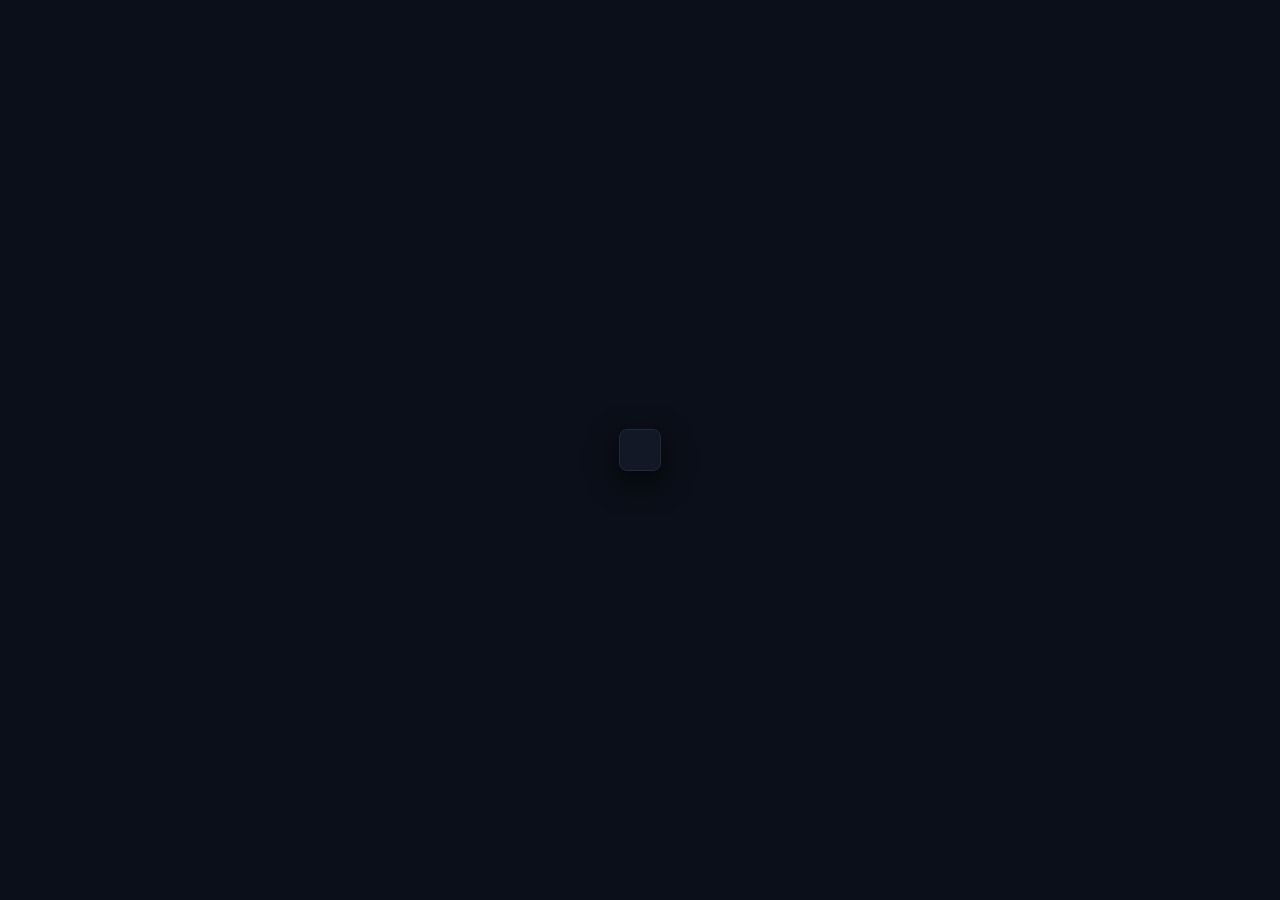
==== web/index.html @ 38ca2e7b "Added Initial Web Socket and multiplayer support" ====
<!DOCTYPE html>
<html lang="en">
<head>
    <meta charset="UTF-8">
    <meta name="viewport" content="width=device-width, initial-scale=1.0">
    <title>Terminal Dungeon Crawler</title>
    <link rel="stylesheet" href="styles.css">
    <!-- Xterm.js CSS -->
    <link rel="stylesheet" href="https://cdn.jsdelivr.net/npm/xterm@5.3.0/css/xterm.css" />
</head>
<body>
    <main class="terminal-container">
        <!-- Xterm will inject the terminal canvas right here -->
        <div id="terminal"></div>
    </main>

    <!-- Xterm.js Core Library -->
    <script src="https://cdn.jsdelivr.net/npm/xterm@5.3.0/lib/xterm.js"></script>
    <script src="game.js"></script>
</body>
</html>
---- web/styles.css ----
body {
    background-color: #0b0f19;
    font-family: 'Courier New', Courier, monospace;
    display: flex;
    justify-content: center;
    align-items: center;
    height: 100vh;
    margin: 0;
    overflow: hidden;
}

.terminal-container {
    background: #121826;
    padding: 20px;
    border-radius: 8px;
    box-shadow: 0 10px 30px rgba(0, 0, 0, 0.7);
    border: 1px solid #1f2937;
}
.xterm {
    font-size: 11px; /* Shrinks the font slightly so 200 columns fit cleanly */
    line-height: 1.1;
}
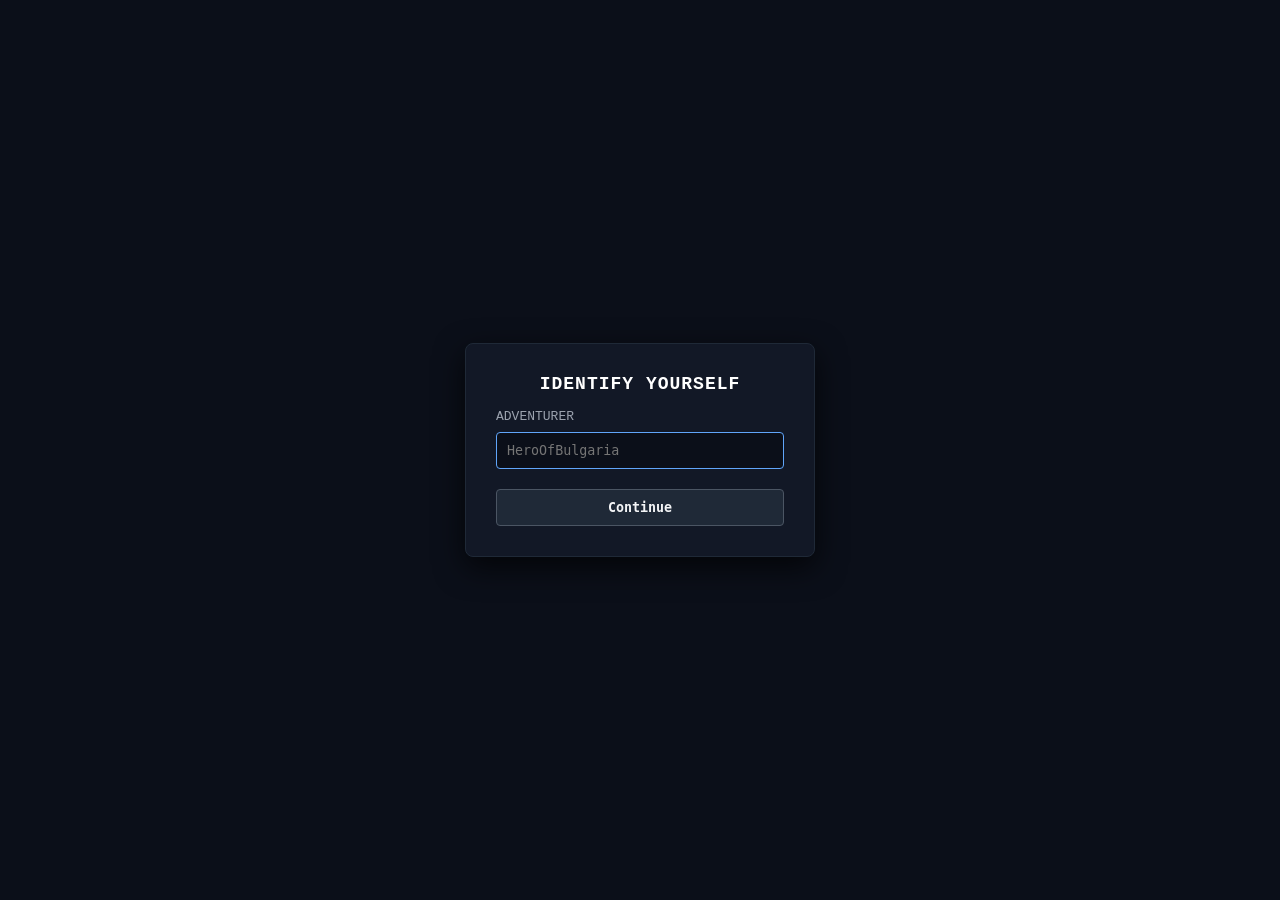
==== commit 0ef54c11: "add idle player dc, fixed bugs with misslies hitting wrong targets, added a join game endpoint,encha" ====
--- a/web/index.html
+++ b/web/index.html
@@ -2,20 +2,18 @@
 <html lang="en">
 <head>
     <meta charset="UTF-8">
-    <meta name="viewport" content="width=device-width, initial-scale=1.0">
-    <title>Terminal Dungeon Crawler</title>
-    <link rel="stylesheet" href="styles.css">
-    <!-- Xterm.js CSS -->
-    <link rel="stylesheet" href="https://cdn.jsdelivr.net/npm/xterm@5.3.0/css/xterm.css" />
+    <title>Terminal Dungeon - Identify</title>
+    <link rel="stylesheet" href="style.css">
 </head>
 <body>
-    <main class="terminal-container">
-        <!-- Xterm will inject the terminal canvas right here -->
-        <div id="terminal"></div>
-    </main>
-
-    <!-- Xterm.js Core Library -->
-    <script src="https://cdn.jsdelivr.net/npm/xterm@5.3.0/lib/xterm.js"></script>
-    <script src="game.js"></script>
+    <div class="card">
+        <h2>IDENTIFY YOURSELF</h2>
+        <div class="form-group">
+            <label for="username">Adventurer</label>
+            <input type="text" id="username" placeholder="HeroOfBulgaria" autocomplete="off" autofocus>
+        </div>
+        <button id="submit-btn">Continue</button>
+    </div>
+    <script src="username.js"></script>
 </body>
 </html>
--- a/web/style.css
+++ b/web/style.css
@@ -0,0 +1,120 @@
+body {
+    background-color: #0b0f19;
+    color: #f3f4f6;
+    font-family: 'Courier New', Courier, monospace;
+    display: flex;
+    justify-content: center;
+    align-items: center;
+    height: 100vh;
+    margin: 0;
+    overflow: hidden;
+}
+.card, .lobby-card {
+    background: #121826;
+    padding: 30px;
+    border-radius: 8px;
+    box-shadow: 0 10px 30px rgba(0, 0, 0, 0.7);
+    border: 1px solid #1f2937;
+    width: 350px;
+    box-sizing: border-box;
+}
+
+.lobby-card {
+    width: 420px;
+}
+
+h2 {
+    margin-top: 0;
+    color: #ffffff;
+    font-size: 18px;
+    text-align: center;
+    letter-spacing: 1px;
+}
+
+.form-group {
+    margin-bottom: 20px;
+}
+
+label {
+    display: block;
+    margin-bottom: 8px;
+    font-size: 13px;
+    color: #9ca3af;
+    text-transform: uppercase;
+}
+
+input[type="text"] {
+    width: 100%;
+    padding: 10px;
+    background: #0b0f19;
+    border: 1px solid #374151;
+    color: #f3f4f6;
+    font-family: monospace;
+    border-radius: 4px;
+    box-sizing: border-box;
+}
+
+input[type="text"]:focus {
+    border-color: #60a5fa;
+    outline: none;
+}
+
+button {
+    width: 100%;
+    padding: 10px;
+    background: #1f2937;
+    border: 1px solid #4b5563;
+    color: #f3f4f6;
+    font-family: monospace;
+    font-weight: bold;
+    cursor: pointer;
+    border-radius: 4px;
+    transition: background 0.2s, border-color 0.2s;
+}
+
+button:hover {
+    background: #374151;
+    border-color: #60a5fa;
+}
+
+.join-row {
+    display: flex;
+    gap: 10px;
+}
+
+.join-row input {
+    flex: 1;
+}
+
+.join-row button {
+    width: 100px;
+}
+
+.divider {
+    border: 0;
+    border-top: 1px solid #1f2937;
+    margin: 20px 0;
+}
+
+.hidden {
+    display: none !important;
+}
+#error-label {
+    color: #ef4444;
+    margin-top: 15px;
+    font-size: 13px;
+    text-align: center;
+}
+.terminal-container {
+    background: #121826;
+    padding: 20px;
+    border-radius: 8px;
+    box-shadow: 0 10px 30px rgba(0, 0, 0, 0.7);
+    border: 1px solid #1f2937;
+    /*display: none; */
+}
+
+.xterm {
+    font-size: 11px;
+    line-height: 1.1;
+}
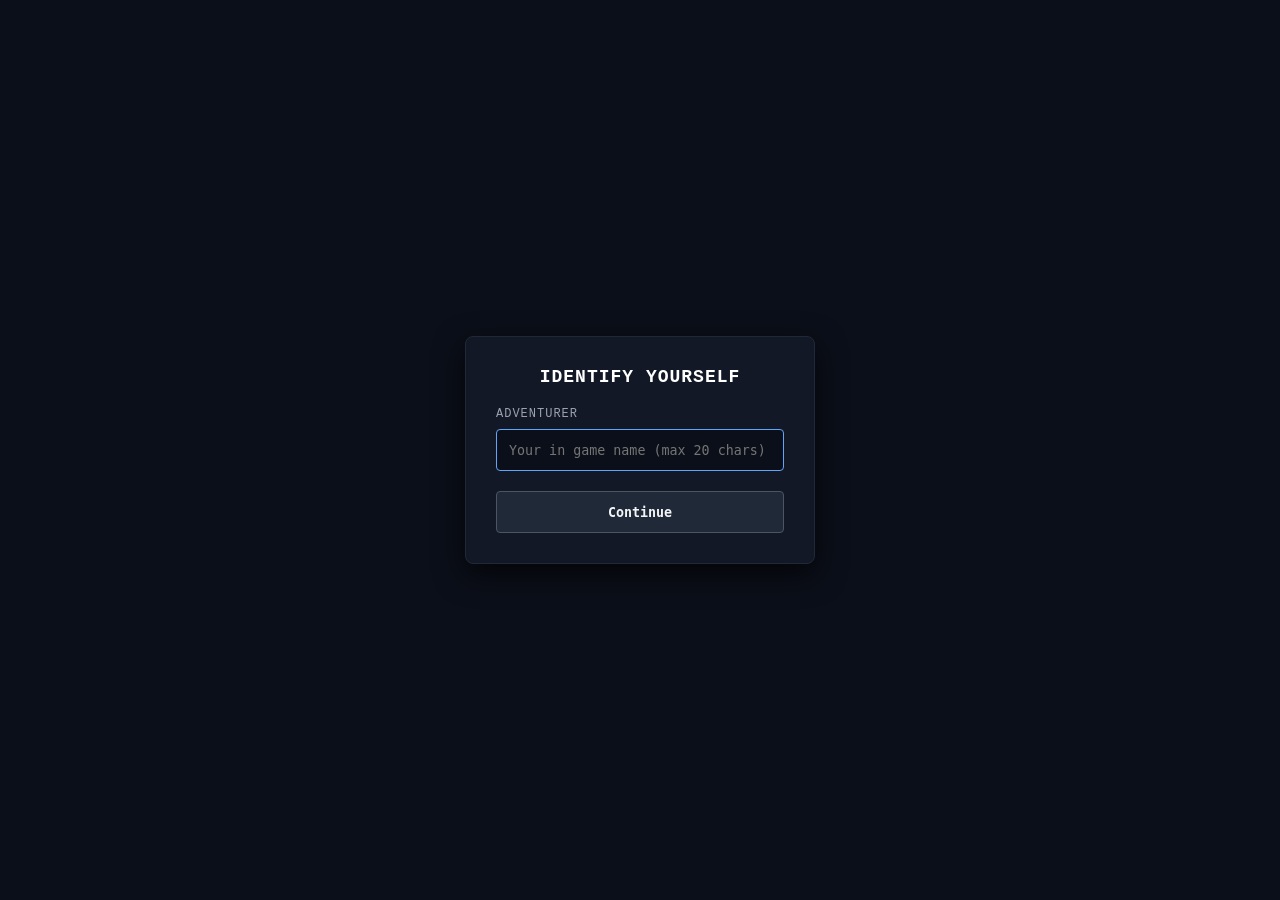
==== commit 1f65c77b: "Added achievements management, added multi chat channel management" ====
--- a/web/index.html
+++ b/web/index.html
@@ -10,7 +10,7 @@
         <h2>IDENTIFY YOURSELF</h2>
         <div class="form-group">
             <label for="username">Adventurer</label>
-            <input type="text" id="username" placeholder="HeroOfBulgaria" autocomplete="off" autofocus>
+            <input type="text" id="username" maxlength="20" placeholder="Your in game name (max 20 chars)" autocomplete="off" autofocus>
         </div>
         <button id="submit-btn">Continue</button>
     </div>
--- a/web/style.css
+++ b/web/style.css
@@ -1,3 +1,4 @@
+/* Base Reset & Body */
 body {
     background-color: #0b0f19;
     color: #f3f4f6;
@@ -5,11 +6,13 @@
     display: flex;
     justify-content: center;
     align-items: center;
-    height: 100vh;
+    min-height: 100vh;
     margin: 0;
     overflow: hidden;
 }
-.card, .lobby-card {
+
+/* Standard Card (Identify / Login Page) */
+.card {
     background: #121826;
     padding: 30px;
     border-radius: 8px;
@@ -19,18 +22,31 @@
     box-sizing: border-box;
 }
 
-.lobby-card {
-    width: 420px;
-}
-
-h2 {
+/* Wide Dashboard Card (Lobby Page) */
+.lobby-card.wide-dashboard {
+    background: #121826;
+    padding: 30px;
+    border-radius: 8px;
+    box-shadow: 0 10px 30px rgba(0, 0, 0, 0.7);
+    border: 1px solid #1f2937;
+    width: 90%;
+    max-width: 900px;
+    box-sizing: border-box;
+    display: flex;
+    flex-direction: column;
+}
+
+/* Headings */
+h2, .lobby-title {
     margin-top: 0;
+    margin-bottom: 20px;
     color: #ffffff;
     font-size: 18px;
     text-align: center;
     letter-spacing: 1px;
 }
 
+/* Form Controls */
 .form-group {
     margin-bottom: 20px;
 }
@@ -38,20 +54,22 @@
 label {
     display: block;
     margin-bottom: 8px;
-    font-size: 13px;
+    font-size: 12px;
     color: #9ca3af;
+    letter-spacing: 1px;
     text-transform: uppercase;
 }
 
 input[type="text"] {
     width: 100%;
-    padding: 10px;
+    padding: 10px 12px;
     background: #0b0f19;
     border: 1px solid #374151;
     color: #f3f4f6;
     font-family: monospace;
     border-radius: 4px;
     box-sizing: border-box;
+    height: 42px;
 }
 
 input[type="text"]:focus {
@@ -59,9 +77,10 @@
     outline: none;
 }
 
+/* Default Button Styles (Full-width for cards) */
 button {
     width: 100%;
-    padding: 10px;
+    padding: 10px 16px;
     background: #1f2937;
     border: 1px solid #4b5563;
     color: #f3f4f6;
@@ -69,6 +88,8 @@
     font-weight: bold;
     cursor: pointer;
     border-radius: 4px;
+    height: 42px;
+    box-sizing: border-box;
     transition: background 0.2s, border-color 0.2s;
 }
 
@@ -77,44 +98,321 @@
     border-color: #60a5fa;
 }
 
+/* Lobby Dashboard Layout */
+.top-actions {
+    display: flex;
+    gap: 24px;
+    align-items: flex-end;
+}
+
+.action-block {
+    flex: 1;
+    display: flex;
+    flex-direction: column;
+}
+
 .join-row {
     display: flex;
-    gap: 10px;
+    gap: 8px;
+    width: 100%;
 }
 
 .join-row input {
     flex: 1;
-}
-
+    min-width: 0;
+}
+
+/* Overrides button width inside inline join/chat rows */
 .join-row button {
     width: 100px;
 }
 
+/* Dividers & Feedback */
 .divider {
     border: 0;
     border-top: 1px solid #1f2937;
     margin: 20px 0;
 }
 
-.hidden {
-    display: none !important;
-}
 #error-label {
     color: #ef4444;
-    margin-top: 15px;
     font-size: 13px;
     text-align: center;
-}
+    min-height: 18px;
+}
+
+/* Chat Component */
+.chat-section {
+    display: flex;
+    flex-direction: column;
+}
+
+.chat-header {
+    display: flex;
+    justify-content: space-between;
+    align-items: center;
+    margin-bottom: 8px;
+}
+
+.chat-box {
+    height: 320px;
+    background-color: #05070a;
+    border: 1px solid #1a2634;
+    border-radius: 4px;
+    padding: 12px;
+    overflow-y: auto;
+    font-family: monospace;
+    font-size: 13px;
+    color: #00ff66;
+    display: flex;
+    flex-direction: column;
+    gap: 6px;
+    word-break: break-word;
+    margin-bottom: 12px;
+}
+
+.chat-box::-webkit-scrollbar {
+    width: 6px;
+}
+
+.chat-box::-webkit-scrollbar-track {
+    background: #05070a;
+}
+
+.chat-box::-webkit-scrollbar-thumb {
+    background: #1a2634;
+    border-radius: 3px;
+}
+
+.chat-box::-webkit-scrollbar-thumb:hover {
+    background: #374151;
+}
+
+/* Game Terminal Window */
 .terminal-container {
     background: #121826;
     padding: 20px;
     border-radius: 8px;
     box-shadow: 0 10px 30px rgba(0, 0, 0, 0.7);
     border: 1px solid #1f2937;
-    /*display: none; */
 }
 
 .xterm {
     font-size: 11px;
     line-height: 1.1;
+}
+.xterm-viewport::-webkit-scrollbar {
+    display: none; /* Hides the scrollbar in Chrome, Safari, and Opera */
+}
+
+.xterm-viewport {
+    scrollbar-width: none; /* Hides the scrollbar in Firefox */
+    -ms-overflow-style: none; /* Hides the scrollbar in IE/Edge */
+}
+/* Utilities */
+.hidden {
+    display: none !important;
+}
+.tab-navigation {
+    display: flex;
+    gap: 8px;
+    margin-bottom: 16px;
+    border-bottom: 1px solid #1f2937;
+}
+
+.tab-btn {
+    width: auto;
+    height: 36px;
+    padding: 0 20px;
+    background: transparent;
+    border: none;
+    border-bottom: 2px solid transparent;
+    border-radius: 0;
+    color: #9ca3af;
+    font-size: 12px;
+    letter-spacing: 1px;
+    cursor: pointer;
+    transition: color 0.2s, border-color 0.2s;
+}
+
+.tab-btn:hover {
+    background: transparent;
+    color: #f3f4f6;
+    border-color: #374151;
+}
+
+.tab-btn.active {
+    color: #60a5fa;
+    border-bottom: 2px solid #60a5fa;
+    font-weight: bold;
+}
+
+/* Tab Display Logic */
+.tab-container {
+    flex: 1;
+}
+
+.tab-content {
+    display: none;
+}
+
+.tab-content.active {
+    display: flex;
+    flex-direction: column;
+}
+
+/* Profile Tab Styling */
+.profile-card {
+    min-height: 374px;
+    background-color: #05070a;
+    border: 1px solid #1a2634;
+    border-radius: 4px;
+    padding: 20px;
+    box-sizing: border-box;
+    display: flex;
+    flex-direction: column;
+    gap: 10px;
+    font-family: monospace;
+    font-size: 13px;
+}
+
+.profile-stat-row {
+    display: flex;
+    justify-content: space-between;
+    padding: 10px 0;
+    border-bottom: 1px solid #1f2937;
+}
+
+.profile-stat-label {
+    color: #9ca3af;
+}
+
+.profile-stat-value {
+    color: #60a5fa;
+    font-weight: bold;
+}
+
+.profile-placeholder {
+    color: #6b7280;
+    text-align: center;
+    margin-top: 40px;
+}
+.profile-error {
+    color: #ef4444;
+    text-align: center;
+    padding: 40px 0;
+    font-family: monospace;
+}
+/* Achievements Tab Layout */
+.achievements-grid {
+    min-height: 374px;
+    background-color: #05070a;
+    border: 1px solid #1a2634;
+    border-radius: 4px;
+    padding: 20px;
+    box-sizing: border-box;
+    display: grid;
+    grid-template-columns: repeat(auto-fill, minmax(260px, 1fr));
+    gap: 16px;
+    overflow-y: auto;
+    max-height: 450px;
+}
+
+.achievement-card {
+    background: #121826;
+    border: 1px solid #1f2937;
+    border-radius: 6px;
+    padding: 14px;
+    display: flex;
+    flex-direction: column;
+    gap: 8px;
+    position: relative;
+}
+
+.achievement-card.unlocked {
+    border-color: #059669;
+}
+
+.achievement-header {
+    display: flex;
+    align-items: center;
+    gap: 12px;
+}
+
+.achievement-icon-placeholder {
+    width: 40px;
+    height: 40px;
+    background: #0b0f19;
+    border: 1px solid #374151;
+    border-radius: 4px;
+    display: flex;
+    align-items: center;
+    justify-content: center;
+    font-size: 10px;
+    color: #9ca3af;
+    flex-shrink: 0;
+}
+
+.achievement-card.unlocked .achievement-icon-placeholder {
+    border-color: #059669;
+    color: #34d399;
+}
+
+.achievement-info {
+    display: flex;
+    flex-direction: column;
+    min-width: 0;
+}
+
+.achievement-title {
+    font-size: 12px;
+    font-weight: bold;
+    color: #f3f4f6;
+    white-space: nowrap;
+    overflow: hidden;
+    text-overflow: ellipsis;
+}
+
+.achievement-desc {
+    font-size: 11px;
+    color: #9ca3af;
+    line-height: 1.3;
+}
+
+.achievement-progress-container {
+    display: flex;
+    flex-direction: column;
+    gap: 4px;
+    margin-top: 4px;
+}
+
+.achievement-progress-bar-bg {
+    width: 100%;
+    height: 6px;
+    background: #0b0f19;
+    border-radius: 3px;
+    overflow: hidden;
+    border: 1px solid #1f2937;
+}
+
+.achievement-progress-bar-fill {
+    height: 100%;
+    background: #60a5fa;
+    width: 0%;
+    transition: width 0.3s ease;
+}
+
+.achievement-card.unlocked .achievement-progress-bar-fill {
+    background: #34d399;
+}
+
+.achievement-progress-text {
+    font-size: 10px;
+    color: #6b7280;
+    text-align: right;
+}
+.achievements-grid {
+    display: grid;
+    grid-template-columns: repeat(2, 1fr); /* Creates a strict 2-column grid */
+    gap: 16px;
 }
